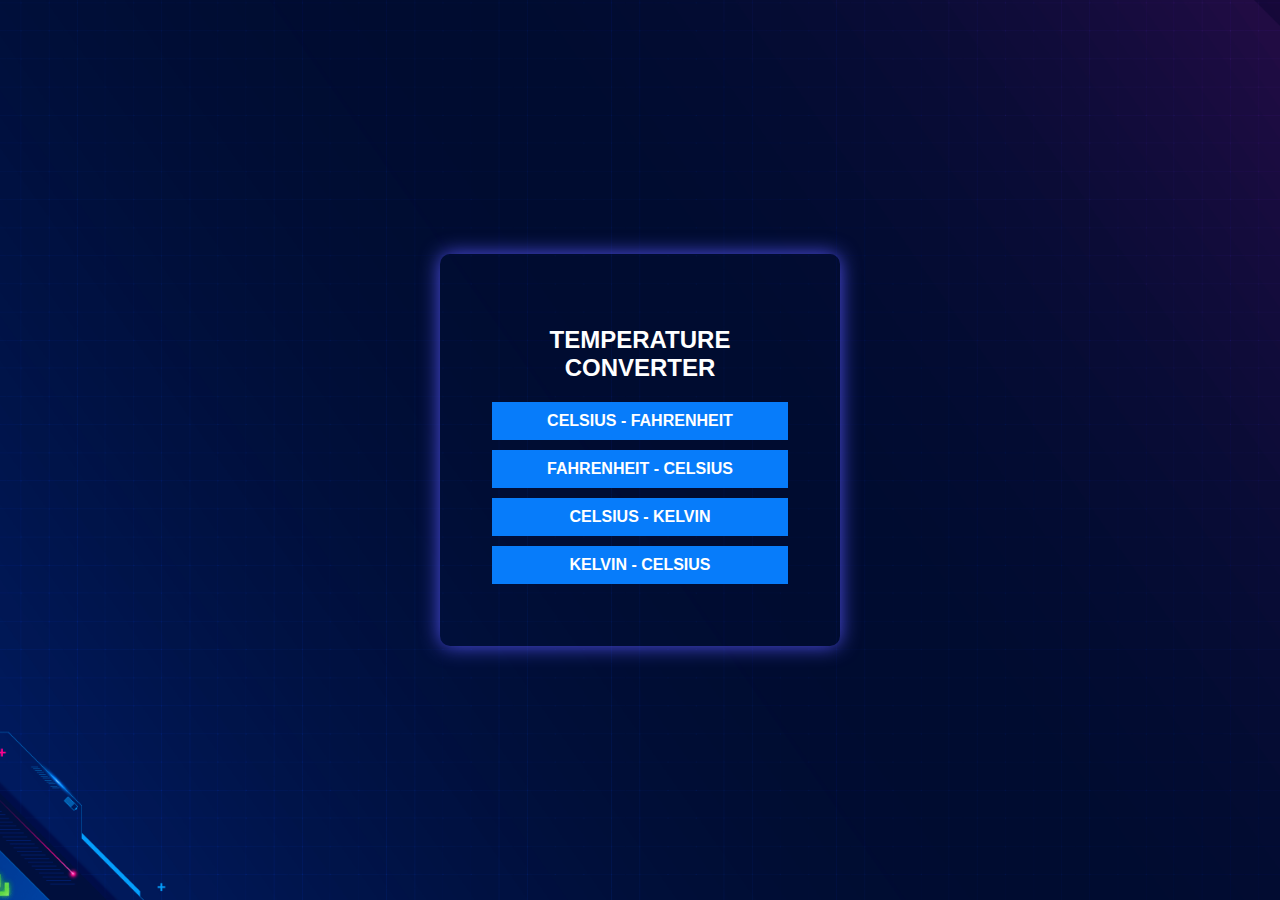
==== index.html @ 41f766ee "primeiro commit" ====
<!DOCTYPE html>
<html lang="pt-br">
<head>
    <meta charset="UTF-8">
    <meta name="viewport" content="width=device-width, initial-scale=1.0">
    <title>Thermometric scale converter</title>
    <link rel="stylesheet" href="styles.css">
</head>
<body>
    <div class="box">
        <h2>TEMPERATURE CONVERTER</h2>
        <p></p>
        <a href="cel-fah.html" class="btn"><strong>CELSIUS - FAHRENHEIT</strong></a>
        <a href="fah-cel.html" class="btn"><strong>FAHRENHEIT - CELSIUS</strong></a>
        <a href="cel-kel.html" class="btn"><strong>CELSIUS - KELVIN</strong></a>
        <a href="kel-cel.html" class="btn"><strong>KELVIN - CELSIUS</strong></a>
    </div>
</body>
</html>
---- styles.css ----
body {
    background-image: url('img/4kbackg.png'); /*Imagem de fundo*/
    background-size: cover;
    background-position: center;
    font-family: Arial, sans-serif; 
    margin: 0; 
    padding: 0; 
    display: flex;
    justify-content: center;
    align-items: center;
    height: 100vh;
}
.container {
    text-align: center;
}
.box {
    width: 300px;
    padding: 50px;
    margin: 20px;
    display: inline-block;
    box-sizing: border-box;
    border: 2px solid transparent;
    border-radius: 10px;
    box-shadow: 0 0 20px rgb(80, 80, 235); 
}
.btn {
    display: block;
    width: (100% - 40px);
    padding: 10px 10px;
    margin-bottom: 10px;
    background-color: #077cfa;
    color: #fff;
    border: none;
    cursor: pointer;
    text-align: center;
    text-decoration: none;
}
.btn:hover {
    background-color: #0451a3;
}

h2 {
    text-align: center;
    font-family: sans-serif;
    color: white;
}

/* Estilos para telas grandes - maiores ou iguais a 768px */
@media screen and (min-width: 768px) {
    .container {
        max-width: 800px; /*largura máxima: 800px*/
    }
    .box {
        width: 400px; /*largura de 400px.*/
    }
}

/* Estilos para telas médias -  largura menor que 768px, mas maior que 480px */
@media screen and (max-width: 767px) {
    .box {
        width: 300px; /*Box reduzida para 300px*/
    }
}

/* Estilos para telas pequenas (celulares, por exemplo) */
@media screen and (max-width: 480px) {
    .box {
        width: 250px;
    }
}
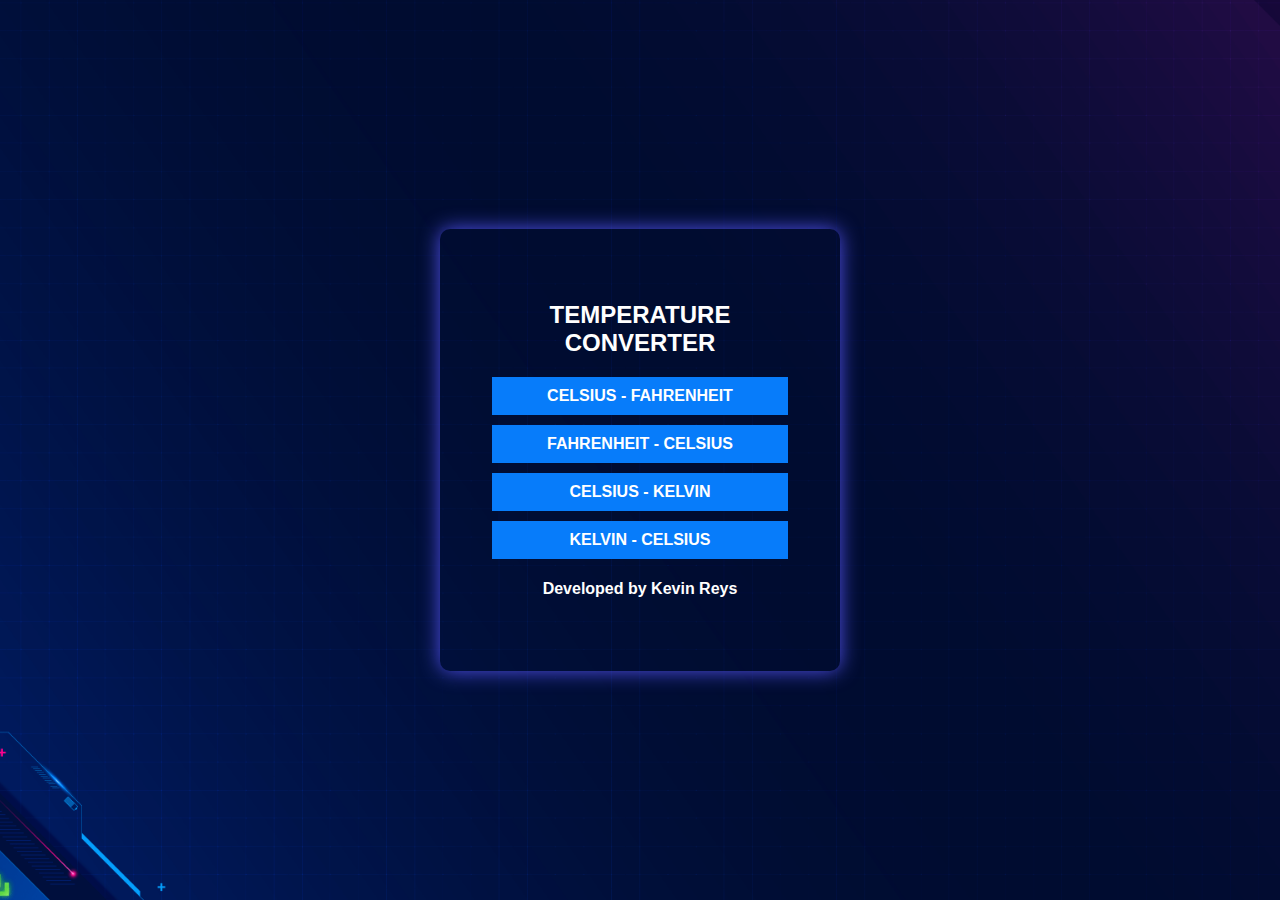
==== commit 0153b100: "Mudança de texto" ====
--- a/index.html
+++ b/index.html
@@ -14,6 +14,7 @@
         <a href="fah-cel.html" class="btn"><strong>FAHRENHEIT - CELSIUS</strong></a>
         <a href="cel-kel.html" class="btn"><strong>CELSIUS - KELVIN</strong></a>
         <a href="kel-cel.html" class="btn"><strong>KELVIN - CELSIUS</strong></a>
+        <h4>Developed by Kevin Reys</h4>
     </div>
 </body>
 </html>
--- a/styles.css
+++ b/styles.css
@@ -45,6 +45,11 @@
     color: white;
 }
 
+h4 {
+    text-align: center;
+    font-family: sans-serif;
+    color: white;
+}
 /* Estilos para telas grandes - maiores ou iguais a 768px */
 @media screen and (min-width: 768px) {
     .container {
